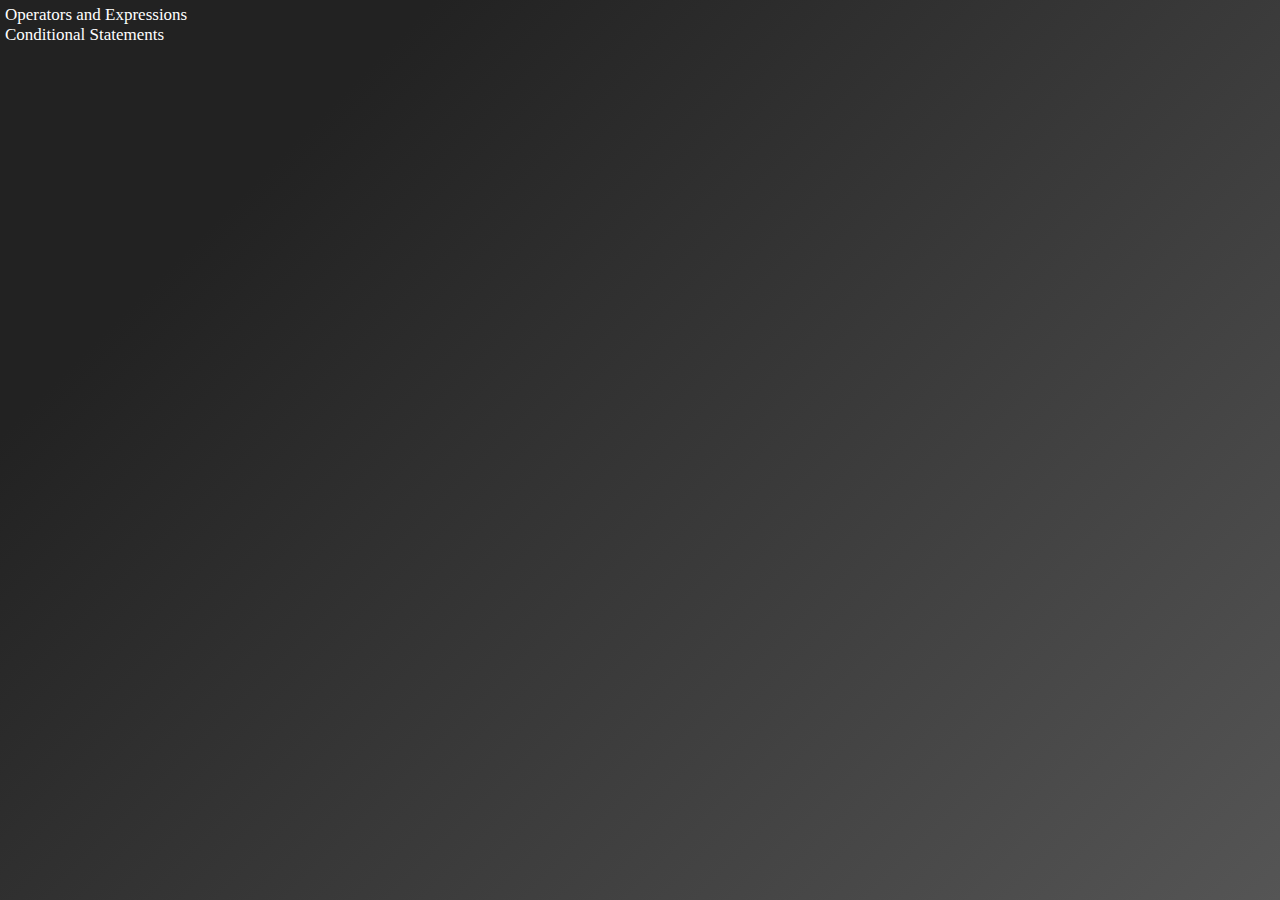
==== index.html @ 72b5100b "update" ====
﻿<!DOCTYPE html>
<html xmlns="http://www.w3.org/1999/xhtml">
<head>
    <title>JavaScript Part 1 Homework</title>
    <link href="style.min.css" rel="stylesheet" />
</head>
<body>
    <div id="wrapper">
        <script src="scripts/main%20script.js"></script>

        <ul id="hw-ul">
            <li id="ops-and-exps">
                <a href="#" class="hw-li" onclick="selectOrDeselect(this)">Operators and Expressions</a>

                <ul class="problems-list">
                    <li>
                        <script src="scripts/Operators%20and%20expressions/problem1.js"></script>
                        <a href="#" class="sel-butt" onclick="selectOrDeselect(this)">Problem 1</a>

                        <div class="sol-body prob1">
                            <h1>Problem 1</h1>
                            <h2>Odd or Even</h2>

                            <label for="prob1-input">Number:</label>
                            <input type="number" id="hw2-prob1-input" />
                            <br />
                            <button onclick="checkOddOrEven()">Check!</button>
                        </div>
                    </li>

                    <li>
                        <script src="scripts/Operators%20and%20expressions/problem2.js"></script>
                        <a href="#" class="sel-butt" onclick="selectOrDeselect(this)">Problem 2</a>

                        <div class="sol-body prob2">
                            <h1>Problem 2</h1>
                            <h2>Divisable by five and seven</h2>

                            <label for="prob2-input">Number:</label>
                            <input id="hw2-prob2-input" type="number" />
                            <br />
                            <button onclick="divisableBy7and5()">Check!</button>
                        </div>
                    </li>

                    <li>
                        <script src="scripts/Operators%20and%20expressions/problem3.js"></script>
                        <a href="#" class="sel-butt" onclick="selectOrDeselect(this)">Problem 3</a>

                        <div class="sol-body">
                            <h1>Problem 3</h1>
                            <h2>Rectangle's area by width and height</h2>

                            <label for="prob3-input-width">Width</label>
                            <input id="hw2-prob3-input-width" type="number" />
                            <br />
                            <label for="prob3-input-height">Height</label>
                            <input id="hw2-prob3-input-height" type="number" />
                            <br />
                            <button onclick="calcRectangleArea()">Calculate!</button>
                        </div>
                    </li>

                    <li>
                        <script src="scripts/Operators%20and%20expressions/problem4.js"></script>
                        <a href="#" class="sel-butt" onclick="selectOrDeselect(this)">Problem 4</a>

                        <div class="sol-body">
                            <h1>Problem 4</h1>
                            <h2>Check if third digit is seven</h2>

                            <label for="prob4-input">Number:</label>
                            <input id="hw2-prob4-input" type="text" />
                            <br />
                            <button onclick="checkIfThirdDigitIsSeven()">Check!</button>
                        </div>
                    </li>

                    <li>
                        <script src="scripts/Operators%20and%20expressions/problem5.js"></script>
                        <a href="#" class="sel-butt" onclick="selectOrDeselect(this)">Problem 5</a>

                        <div class="sol-body">
                            <h1>Problem 5</h1>
                            <h2>Is bit at position 3 one or zero</h2>

                            <label for="prob5-input">Number:</label>
                            <input id="hw2-prob5-input" type="number" />
                            <br />
                            <button onclick="checkFourthBit()">Check bit</button>
                        </div>
                    </li>

                    <li>
                        <script src="scripts/Operators%20and%20expressions/problem6.js"></script>
                        <a href="#" class="sel-butt" onclick="selectOrDeselect(this)">Problem 6</a>

                        <div class="sol-body">
                            <h1>Problem 6</h1>
                            <h2>Is point within a circle (0, 5)</h2>

                            <label for="prob6-input-x">X coord:</label>
                            <input id="hw2-prob6-input-x" type="number" />
                            <br />
                            <label for="prob6-input-y">Y coord:</label>
                            <input id="hw2-prob6-input-y" type="number" />
                            <br />
                            <button onclick="isPointWithinCircle()">Find out</button>
                        </div>
                    </li>

                    <li>
                        <script src="scripts/Operators%20and%20expressions/problem7.js"></script>
                        <a href="#" class="sel-butt" onclick="selectOrDeselect(this)">Problem 7</a>

                        <div class="sol-body">
                            <h1>Problem 7</h1>
                            <h2>Check if a number, smaller than 100, is prime or not</h2>

                            <label for="prob7-input">Number</label>
                            <input id="hw2-prob7-input" type="number" />
                            <br />
                            <button onclick="checkIfPrime()">Check!</button>
                        </div>
                    </li>

                    <li>
                        <script src="scripts/Operators%20and%20expressions/problem8.js"></script>
                        <a href="#" class="sel-butt" onclick="selectOrDeselect(this)">Problem 8</a>

                        <div class="sol-body">
                            <h1>Problem 8</h1>
                            <h2>Calculate trapezoid's area</h2>

                            <label for="prob8-input-a">Side a:</label>
                            <input id="hw2-prob8-input-a" type="number" />
                            <br />
                            <label for="prob8-input-b">Side b:</label>
                            <input id="hw2-prob8-input-b" type="number" />
                            <br />
                            <label for="prob8-input-height">Height:</label>
                            <input id="hw2-prob8-input-height" type="number" />
                            <br />
                            <button onclick="getTrapezoidArea()">Calculate</button>
                        </div>
                    </li>

                    <li>
                        <script src="scripts/Operators%20and%20expressions/problem9.js"></script>
                        <a href="#" class="sel-butt" onclick="selectOrDeselect(this)">Problem 9</a>

                        <div class="sol-body">
                            <h1>Problem 9</h1>
                            <h2>Check if point is inside circle ((1, 1), 3) and outside rectangle</h2>

                            <label for="prob9-input-x">X coord:</label>
                            <input id="hw2-prob9-input-x" type="number" />
                            <br />
                            <label for="prob9-input-y">Y coord:</label>
                            <input id="hw2-prob9-input-y" type="number" />
                            <br />
                            <button onclick="answerTheQuestion()">Check!</button>
                        </div>
                    </li>
                </ul>
            </li>

            <li id="cond-statements">
                <a href="#" class="hw-li" onclick="selectOrDeselect(this)">Conditional Statements</a>

                <ul class="problems-list">
                    <li>
                        <script src="scripts/Conditional%20Statements/problem1.js"></script>
                        <a href="#" class="sel-butt" onclick="selectOrDeselect(this)">Problem 1</a>

                        <div class="sol-body">
                            <h1>Problem 1</h1>
                            <h2>Exchange values if first is bigger</h2>

                            <label for="hw3-prob1-input-v1">Integer one:</label>
                            <input id="hw3-prob1-input-v1" oninput="updateValueDisplay()" type="number" />
                            <label for="disp-v1">Current value:</label>
                            <span id="disp-v1" class="display-for-value"></span>
                            <br />
                            <label for="hw3-prob2-input-v2">Integer two:</label>
                            <input id="hw3-prob1-input-v2" oninput="updateValueDisplay()" type="number" />
                            <label for="disp-v2">Current value:</label>
                            <span id="disp-v2" class="display-for-value"></span>
                            <br />

                            <button onclick="checkAndExchangeValues()">Check values</button>
                        </div>
                    </li>

                    <li>
                        <script src="scripts/Conditional%20Statements/problem2.js"></script>
                        <a href="#" class="sel-butt" onclick="selectOrDeselect(this)">Problem 2</a>

                        <div class="sol-body">
                            <h1>Problem 2</h1>
                            <h2>Determine product sign</h2>

                            <label>Number 1:</label>
                            <input id="hw3-prob2-input-num1" type="number" />
                            <br />
                            <label>Number 2:</label>
                            <input id="hw3-prob2-input-num2" type="number" />
                            <br />
                            <label>Number 3:</label>
                            <input id="hw3-prob2-input-num3" type="number" />

                            <br />
                            <button onclick="determineSign()">Get Result Sign</button>

                            <span id="hw3-prob2-result" class="block-right"></span>
                        </div>
                    </li>

                    <li>
                        <script src="scripts/Conditional%20Statements/problem3.js"></script>
                        <a href="#" class="sel-butt" onclick="selectOrDeselect(this)">Problem 3</a>

                        <div class="sol-body">
                            <h1>Problem 3</h1>
                            <h2>Determine largest number</h2>

                            <label>Number 1:</label>
                            <input id="hw3-prob3-input-num1" type="number" />
                            <br />
                            <label>Number 2:</label>
                            <input id="hw3-prob3-input-num2" type="number" />
                            <br />
                            <label>Number 3:</label>
                            <input id="hw3-prob3-input-num3" type="number" />

                            <br />
                            <button onclick="findBiggest()">Get Biggest</button>

                            <span id="hw3-prob3-result" class="block-right"></span>
                        </div>
                    </li>

                    <li>
                        <script src="scripts/Conditional%20Statements/problem4.js"></script>
                        <a href="#" class="sel-butt" onclick="selectOrDeselect(this)">Problem 4</a>

                        <div class="sol-body">
                            <h1>Problem 4</h1>
                            <h2>Sort in descending order</h2>

                            <label>Number 1:</label>
                            <input id="hw3-prob4-input-num1" type="number" />
                            <br />
                            <label>Number 2:</label>
                            <input id="hw3-prob4-input-num2" type="number" />
                            <br />
                            <label>Number 3:</label>
                            <input id="hw3-prob4-input-num3" type="number" />

                            <br />
                            <button onclick="sortDescending()">Sort descending</button>

                            <span id="hw3-prob4-result" class="block-right"></span>
                        </div>
                    </li>

                    <li>
                        <script src="scripts/Conditional%20Statements/problem5.js"></script>
                        <a href="#" class="sel-butt" onclick="selectOrDeselect(this)">Problem 5</a>

                        <div class="sol-body">
                            <h1>Problem 5</h1>
                            <h2>Name the digit</h2>

                            <label>Digit:</label>
                            <input id="hw3-prob5-input-digit" type="number" />

                            <br />
                            <button onclick="nameDigit()">Name Digit</button>

                            <span id="hw3-prob5-result" class="block-right"></span>
                        </div>
                    </li>

                    <li>
                        <script src="scripts/Conditional%20Statements/problem6.js"></script>
                        <a href="#" class="sel-butt" onclick="selectOrDeselect(this)">Problem 6</a>

                        <div class="sol-body">
                            <h1>Problem 6</h1>
                            <h2>Solve quadratic equation</h2>
                            
                            <label>a:</label>
                            <input id="hw3-prob6-input-a" type="number" />
                            <br />
                            <label>b:</label>
                            <input id="hw3-prob6-input-b" type="number" />
                            <br />
                            <label>c:</label>
                            <input id="hw3-prob6-input-c" type="number" />
                            <br />

                            <br />
                            <button onclick="solveQuadraticEq()">Solve!</button>

                            <span id="hw3-prob6-result" class="block-right"></span>
                        </div>
                    </li>

                    <li>
                        <script src="scripts/Conditional%20Statements/problem7.js"></script>
                        <a href="#" class="sel-butt" onclick="selectOrDeselect(this)">Problem 7</a>

                        <div class="sol-body">
                            <h1>Problem 7</h1>
                            <h2>Find the maximum value</h2>
                            
                            <label>Number one:</label>
                            <input id="hw3-prob7-input-n1" type="number" />
                            <br />
                            <label>Number two:</label>
                            <input id="hw3-prob7-input-n2" type="number" />
                            <br />
                            <label>Number three:</label>
                            <input id="hw3-prob7-input-n3" type="number" />
                            <br />
                            <label>Number four:</label>
                            <input id="hw3-prob7-input-n4" type="number" />
                            <br />
                            <label>Number five:</label>
                            <input id="hw3-prob7-input-n5" type="number" />

                            <br />
                            <button onclick="findMaxOfFive()">Solve!</button>

                            <span id="hw3-prob7-result" class="block-right"></span>
                        </div>
                    </li>

                    <li>
                        <script src="scripts/Conditional%20Statements/problem8.js"></script>
                        <a href="#" class="sel-butt" onclick="selectOrDeselect(this)">Problem 8</a>

                        <div class="sol-body">
                            <h1>Problem 8</h1>
                            <h2>Translate number, in range [-999, 999], into text</h2>
                            
                            <label>Number:</label>
                            <input id="hw3-prob8-input" type="number" />

                            <br />
                            <button onclick="translateNumberIntoText()">Translate</button>

                            <span id="hw3-prob8-result" class="block-right"></span>
                        </div>
                    </li>
                </ul>
            </li>
        </ul>
    </div>
</body>
</html>
---- style.min.css ----
*{margin:0;padding:0}body{font-family:'Times New Roman',serif;background:#222;background:-moz-linear-gradient(-45deg,#222 20%,#555 100%);background:-webkit-gradient(linear,left top,right bottom,color-stop(20%,#222),color-stop(100%,#555));background:-webkit-linear-gradient(-45deg,#222 20%,#555 100%);background:-o-linear-gradient(-45deg,#222 20%,#555 100%);background:-ms-linear-gradient(-45deg,#222 20%,#555 100%);background:linear-gradient(135deg,#222 20%,#555 100%);filter:progid:DXImageTransform.Microsoft.gradient(startColorstr='@col1',endColorstr='@col2',GradientType=1);background-attachment:fixed;font-size:17px;color:#fff}body ul{list-style-type:none}body a{text-decoration:none;color:#fff;display:block}body #wrapper{float:left;padding:5px}body #wrapper h1{color:#d91a1a}body #wrapper h2{color:#11ba14;margin-bottom:10px}body #wrapper #hw-ul{position:relative}body #wrapper #hw-ul>li{width:190px;display:block}body #wrapper #hw-ul>li>a.current+ul.problems-list{display:block}body #wrapper #hw-ul>li>ul.problems-list{display:none}body #wrapper #hw-ul>li>ul.problems-list>li{margin-left:15px}body #wrapper #hw-ul>li>ul.problems-list>li div{min-width:100px;min-height:25px}body #wrapper #hw-ul>li>ul.problems-list>li div.table{display:table}body #wrapper #hw-ul>li>ul.problems-list>li div.table-row{display:table-row}body #wrapper #hw-ul>li>ul.problems-list>li div.table-col{display:table-column}body #wrapper #hw-ul>li>ul.problems-list>li div.sol-body{display:none;position:absolute;left:210px;top:0;min-width:750px}body #wrapper #hw-ul>li>ul.problems-list>li a.current+div.sol-body{display:block}body #wrapper #hw-ul>li>ul.problems-list span.display-for-value{display:inline-block}body #wrapper #hw-ul>li>ul.problems-list input{margin-top:5px}body #wrapper #hw-ul>li>ul.problems-list button{margin-top:10px;margin-left:-3px;padding:2px 5px}#ops-and-exps #hw2-prob3-input-width{margin-left:4px}#ops-and-exps #hw2-prob6-input-y{margin-left:1px}#ops-and-exps #hw2-prob8-input-a{margin-left:5px}#ops-and-exps #hw2-prob8-input-b{margin-left:4px}#ops-and-exps #hw2-prob9-input-y{margin-left:1px}#cond-statements label[for=value-display]{margin-left:5px}#cond-statements .block-right{position:absolute;display:block;height:150px;width:100%;top:50px;left:275px;text-align:left;font-size:120px;line-height:150px}#cond-statements .block-right#hw3-prob4-result{font-size:60px}#cond-statements .block-right#hw3-prob5-result{font-size:60px;top:25px}#cond-statements .block-right#hw3-prob6-result{font-size:30px;top:80px;line-height:normal}#cond-statements .block-right#hw3-prob7-result{font-size:90px;top:75px;left:300px}#cond-statements #hw3-prob7-input-n1,#cond-statements #hw3-prob7-input-n2{margin-left:10px}#cond-statements #hw3-prob7-input-n4{margin-left:6px}#cond-statements #hw3-prob7-input-n5{margin-left:9px}#cond-statements #hw3-prob8-result{margin-top:30px;line-height:30px;font-size:30px}
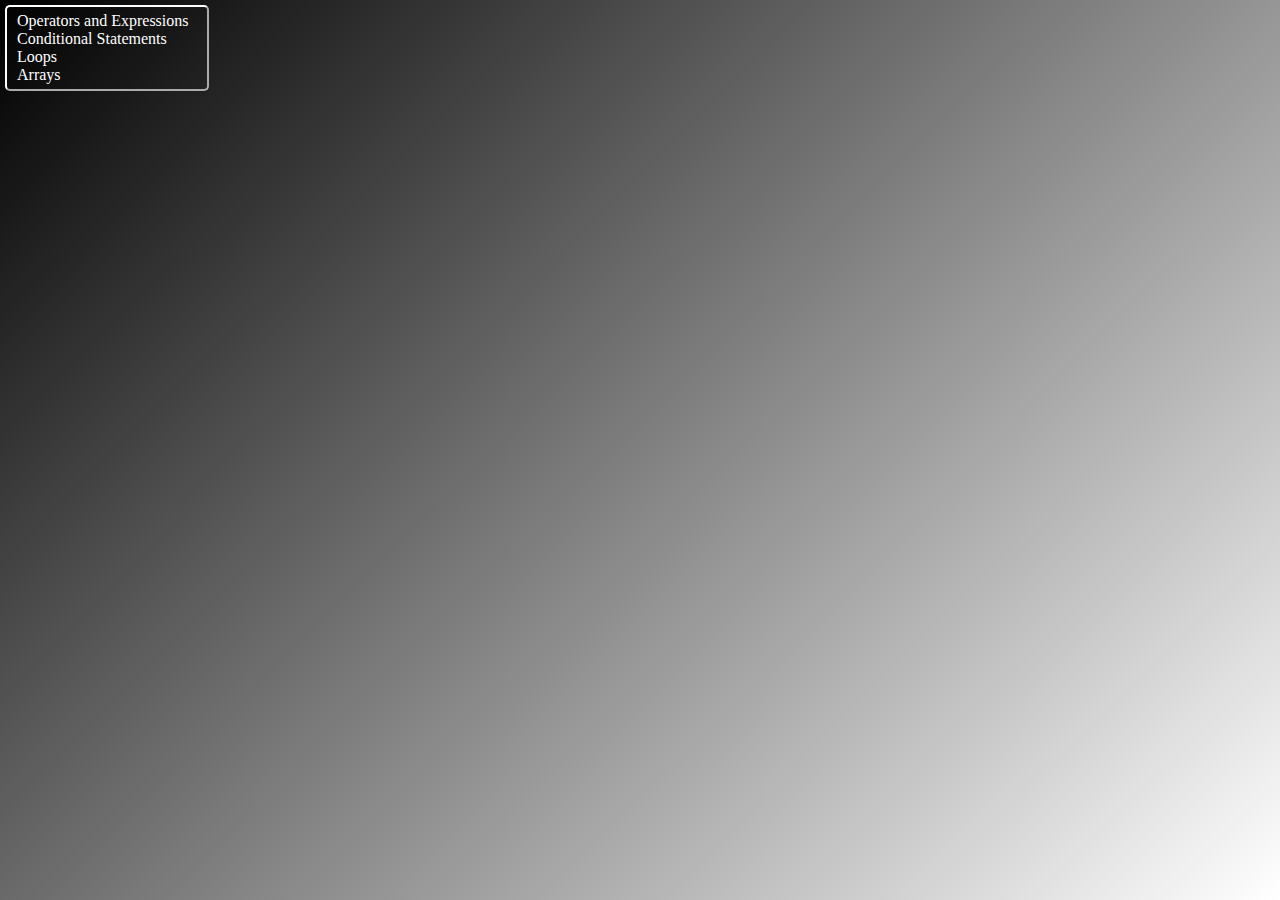
==== commit 90b3eff4: "Add two homeworks" ====
--- a/index.html
+++ b/index.html
@@ -1,362 +1,547 @@
-﻿<!DOCTYPE html>
-<html xmlns="http://www.w3.org/1999/xhtml">
-<head>
-    <title>JavaScript Part 1 Homework</title>
-    <link href="style.min.css" rel="stylesheet" />
-</head>
-<body>
-    <div id="wrapper">
-        <script src="scripts/main%20script.js"></script>
-
-        <ul id="hw-ul">
-            <li id="ops-and-exps">
-                <a href="#" class="hw-li" onclick="selectOrDeselect(this)">Operators and Expressions</a>
-
-                <ul class="problems-list">
-                    <li>
-                        <script src="scripts/Operators%20and%20expressions/problem1.js"></script>
-                        <a href="#" class="sel-butt" onclick="selectOrDeselect(this)">Problem 1</a>
-
-                        <div class="sol-body prob1">
-                            <h1>Problem 1</h1>
-                            <h2>Odd or Even</h2>
-
-                            <label for="prob1-input">Number:</label>
-                            <input type="number" id="hw2-prob1-input" />
-                            <br />
-                            <button onclick="checkOddOrEven()">Check!</button>
-                        </div>
-                    </li>
-
-                    <li>
-                        <script src="scripts/Operators%20and%20expressions/problem2.js"></script>
-                        <a href="#" class="sel-butt" onclick="selectOrDeselect(this)">Problem 2</a>
-
-                        <div class="sol-body prob2">
-                            <h1>Problem 2</h1>
-                            <h2>Divisable by five and seven</h2>
-
-                            <label for="prob2-input">Number:</label>
-                            <input id="hw2-prob2-input" type="number" />
-                            <br />
-                            <button onclick="divisableBy7and5()">Check!</button>
-                        </div>
-                    </li>
-
-                    <li>
-                        <script src="scripts/Operators%20and%20expressions/problem3.js"></script>
-                        <a href="#" class="sel-butt" onclick="selectOrDeselect(this)">Problem 3</a>
-
-                        <div class="sol-body">
-                            <h1>Problem 3</h1>
-                            <h2>Rectangle's area by width and height</h2>
-
-                            <label for="prob3-input-width">Width</label>
-                            <input id="hw2-prob3-input-width" type="number" />
-                            <br />
-                            <label for="prob3-input-height">Height</label>
-                            <input id="hw2-prob3-input-height" type="number" />
-                            <br />
-                            <button onclick="calcRectangleArea()">Calculate!</button>
-                        </div>
-                    </li>
-
-                    <li>
-                        <script src="scripts/Operators%20and%20expressions/problem4.js"></script>
-                        <a href="#" class="sel-butt" onclick="selectOrDeselect(this)">Problem 4</a>
-
-                        <div class="sol-body">
-                            <h1>Problem 4</h1>
-                            <h2>Check if third digit is seven</h2>
-
-                            <label for="prob4-input">Number:</label>
-                            <input id="hw2-prob4-input" type="text" />
-                            <br />
-                            <button onclick="checkIfThirdDigitIsSeven()">Check!</button>
-                        </div>
-                    </li>
-
-                    <li>
-                        <script src="scripts/Operators%20and%20expressions/problem5.js"></script>
-                        <a href="#" class="sel-butt" onclick="selectOrDeselect(this)">Problem 5</a>
-
-                        <div class="sol-body">
-                            <h1>Problem 5</h1>
-                            <h2>Is bit at position 3 one or zero</h2>
-
-                            <label for="prob5-input">Number:</label>
-                            <input id="hw2-prob5-input" type="number" />
-                            <br />
-                            <button onclick="checkFourthBit()">Check bit</button>
-                        </div>
-                    </li>
-
-                    <li>
-                        <script src="scripts/Operators%20and%20expressions/problem6.js"></script>
-                        <a href="#" class="sel-butt" onclick="selectOrDeselect(this)">Problem 6</a>
-
-                        <div class="sol-body">
-                            <h1>Problem 6</h1>
-                            <h2>Is point within a circle (0, 5)</h2>
-
-                            <label for="prob6-input-x">X coord:</label>
-                            <input id="hw2-prob6-input-x" type="number" />
-                            <br />
-                            <label for="prob6-input-y">Y coord:</label>
-                            <input id="hw2-prob6-input-y" type="number" />
-                            <br />
-                            <button onclick="isPointWithinCircle()">Find out</button>
-                        </div>
-                    </li>
-
-                    <li>
-                        <script src="scripts/Operators%20and%20expressions/problem7.js"></script>
-                        <a href="#" class="sel-butt" onclick="selectOrDeselect(this)">Problem 7</a>
-
-                        <div class="sol-body">
-                            <h1>Problem 7</h1>
-                            <h2>Check if a number, smaller than 100, is prime or not</h2>
-
-                            <label for="prob7-input">Number</label>
-                            <input id="hw2-prob7-input" type="number" />
-                            <br />
-                            <button onclick="checkIfPrime()">Check!</button>
-                        </div>
-                    </li>
-
-                    <li>
-                        <script src="scripts/Operators%20and%20expressions/problem8.js"></script>
-                        <a href="#" class="sel-butt" onclick="selectOrDeselect(this)">Problem 8</a>
-
-                        <div class="sol-body">
-                            <h1>Problem 8</h1>
-                            <h2>Calculate trapezoid's area</h2>
-
-                            <label for="prob8-input-a">Side a:</label>
-                            <input id="hw2-prob8-input-a" type="number" />
-                            <br />
-                            <label for="prob8-input-b">Side b:</label>
-                            <input id="hw2-prob8-input-b" type="number" />
-                            <br />
-                            <label for="prob8-input-height">Height:</label>
-                            <input id="hw2-prob8-input-height" type="number" />
-                            <br />
-                            <button onclick="getTrapezoidArea()">Calculate</button>
-                        </div>
-                    </li>
-
-                    <li>
-                        <script src="scripts/Operators%20and%20expressions/problem9.js"></script>
-                        <a href="#" class="sel-butt" onclick="selectOrDeselect(this)">Problem 9</a>
-
-                        <div class="sol-body">
-                            <h1>Problem 9</h1>
-                            <h2>Check if point is inside circle ((1, 1), 3) and outside rectangle</h2>
-
-                            <label for="prob9-input-x">X coord:</label>
-                            <input id="hw2-prob9-input-x" type="number" />
-                            <br />
-                            <label for="prob9-input-y">Y coord:</label>
-                            <input id="hw2-prob9-input-y" type="number" />
-                            <br />
-                            <button onclick="answerTheQuestion()">Check!</button>
-                        </div>
-                    </li>
-                </ul>
-            </li>
-
-            <li id="cond-statements">
-                <a href="#" class="hw-li" onclick="selectOrDeselect(this)">Conditional Statements</a>
-
-                <ul class="problems-list">
-                    <li>
-                        <script src="scripts/Conditional%20Statements/problem1.js"></script>
-                        <a href="#" class="sel-butt" onclick="selectOrDeselect(this)">Problem 1</a>
-
-                        <div class="sol-body">
-                            <h1>Problem 1</h1>
-                            <h2>Exchange values if first is bigger</h2>
-
-                            <label for="hw3-prob1-input-v1">Integer one:</label>
-                            <input id="hw3-prob1-input-v1" oninput="updateValueDisplay()" type="number" />
-                            <label for="disp-v1">Current value:</label>
-                            <span id="disp-v1" class="display-for-value"></span>
-                            <br />
-                            <label for="hw3-prob2-input-v2">Integer two:</label>
-                            <input id="hw3-prob1-input-v2" oninput="updateValueDisplay()" type="number" />
-                            <label for="disp-v2">Current value:</label>
-                            <span id="disp-v2" class="display-for-value"></span>
-                            <br />
-
-                            <button onclick="checkAndExchangeValues()">Check values</button>
-                        </div>
-                    </li>
-
-                    <li>
-                        <script src="scripts/Conditional%20Statements/problem2.js"></script>
-                        <a href="#" class="sel-butt" onclick="selectOrDeselect(this)">Problem 2</a>
-
-                        <div class="sol-body">
-                            <h1>Problem 2</h1>
-                            <h2>Determine product sign</h2>
-
-                            <label>Number 1:</label>
-                            <input id="hw3-prob2-input-num1" type="number" />
-                            <br />
-                            <label>Number 2:</label>
-                            <input id="hw3-prob2-input-num2" type="number" />
-                            <br />
-                            <label>Number 3:</label>
-                            <input id="hw3-prob2-input-num3" type="number" />
-
-                            <br />
-                            <button onclick="determineSign()">Get Result Sign</button>
-
-                            <span id="hw3-prob2-result" class="block-right"></span>
-                        </div>
-                    </li>
-
-                    <li>
-                        <script src="scripts/Conditional%20Statements/problem3.js"></script>
-                        <a href="#" class="sel-butt" onclick="selectOrDeselect(this)">Problem 3</a>
-
-                        <div class="sol-body">
-                            <h1>Problem 3</h1>
-                            <h2>Determine largest number</h2>
-
-                            <label>Number 1:</label>
-                            <input id="hw3-prob3-input-num1" type="number" />
-                            <br />
-                            <label>Number 2:</label>
-                            <input id="hw3-prob3-input-num2" type="number" />
-                            <br />
-                            <label>Number 3:</label>
-                            <input id="hw3-prob3-input-num3" type="number" />
-
-                            <br />
-                            <button onclick="findBiggest()">Get Biggest</button>
-
-                            <span id="hw3-prob3-result" class="block-right"></span>
-                        </div>
-                    </li>
-
-                    <li>
-                        <script src="scripts/Conditional%20Statements/problem4.js"></script>
-                        <a href="#" class="sel-butt" onclick="selectOrDeselect(this)">Problem 4</a>
-
-                        <div class="sol-body">
-                            <h1>Problem 4</h1>
-                            <h2>Sort in descending order</h2>
-
-                            <label>Number 1:</label>
-                            <input id="hw3-prob4-input-num1" type="number" />
-                            <br />
-                            <label>Number 2:</label>
-                            <input id="hw3-prob4-input-num2" type="number" />
-                            <br />
-                            <label>Number 3:</label>
-                            <input id="hw3-prob4-input-num3" type="number" />
-
-                            <br />
-                            <button onclick="sortDescending()">Sort descending</button>
-
-                            <span id="hw3-prob4-result" class="block-right"></span>
-                        </div>
-                    </li>
-
-                    <li>
-                        <script src="scripts/Conditional%20Statements/problem5.js"></script>
-                        <a href="#" class="sel-butt" onclick="selectOrDeselect(this)">Problem 5</a>
-
-                        <div class="sol-body">
-                            <h1>Problem 5</h1>
-                            <h2>Name the digit</h2>
-
-                            <label>Digit:</label>
-                            <input id="hw3-prob5-input-digit" type="number" />
-
-                            <br />
-                            <button onclick="nameDigit()">Name Digit</button>
-
-                            <span id="hw3-prob5-result" class="block-right"></span>
-                        </div>
-                    </li>
-
-                    <li>
-                        <script src="scripts/Conditional%20Statements/problem6.js"></script>
-                        <a href="#" class="sel-butt" onclick="selectOrDeselect(this)">Problem 6</a>
-
-                        <div class="sol-body">
-                            <h1>Problem 6</h1>
-                            <h2>Solve quadratic equation</h2>
-                            
-                            <label>a:</label>
-                            <input id="hw3-prob6-input-a" type="number" />
-                            <br />
-                            <label>b:</label>
-                            <input id="hw3-prob6-input-b" type="number" />
-                            <br />
-                            <label>c:</label>
-                            <input id="hw3-prob6-input-c" type="number" />
-                            <br />
-
-                            <br />
-                            <button onclick="solveQuadraticEq()">Solve!</button>
-
-                            <span id="hw3-prob6-result" class="block-right"></span>
-                        </div>
-                    </li>
-
-                    <li>
-                        <script src="scripts/Conditional%20Statements/problem7.js"></script>
-                        <a href="#" class="sel-butt" onclick="selectOrDeselect(this)">Problem 7</a>
-
-                        <div class="sol-body">
-                            <h1>Problem 7</h1>
-                            <h2>Find the maximum value</h2>
-                            
-                            <label>Number one:</label>
-                            <input id="hw3-prob7-input-n1" type="number" />
-                            <br />
-                            <label>Number two:</label>
-                            <input id="hw3-prob7-input-n2" type="number" />
-                            <br />
-                            <label>Number three:</label>
-                            <input id="hw3-prob7-input-n3" type="number" />
-                            <br />
-                            <label>Number four:</label>
-                            <input id="hw3-prob7-input-n4" type="number" />
-                            <br />
-                            <label>Number five:</label>
-                            <input id="hw3-prob7-input-n5" type="number" />
-
-                            <br />
-                            <button onclick="findMaxOfFive()">Solve!</button>
-
-                            <span id="hw3-prob7-result" class="block-right"></span>
-                        </div>
-                    </li>
-
-                    <li>
-                        <script src="scripts/Conditional%20Statements/problem8.js"></script>
-                        <a href="#" class="sel-butt" onclick="selectOrDeselect(this)">Problem 8</a>
-
-                        <div class="sol-body">
-                            <h1>Problem 8</h1>
-                            <h2>Translate number, in range [-999, 999], into text</h2>
-                            
-                            <label>Number:</label>
-                            <input id="hw3-prob8-input" type="number" />
-
-                            <br />
-                            <button onclick="translateNumberIntoText()">Translate</button>
-
-                            <span id="hw3-prob8-result" class="block-right"></span>
-                        </div>
-                    </li>
-                </ul>
-            </li>
-        </ul>
-    </div>
-</body>
-</html>
+﻿<!DOCTYPE html>
+<html xmlns="http://www.w3.org/1999/xhtml">
+<head>
+    <title>JavaScript Part 1 Homework</title>
+    <link href="new-style.css" rel="stylesheet" />
+</head>
+<body>
+    <div id="wrapper">
+
+        <ul id="hw-ul">
+            <li id="ops-and-exps">
+                <a href="#" class="hw-li">Operators and Expressions</a>
+
+                <ul class="problems-list">
+                    <li>
+                        <a href="#" class="sel-butt">Problem 1</a>
+
+                        <div class="sol-body prob1">
+                            <h1>Problem 1</h1>
+                            <h2>Odd or Even</h2>
+
+                            <label for="prob1-input">Number:</label>
+                            <input type="number" id="hw2-prob1-input" />
+                            <br />
+                            <button onclick="checkOddOrEven()">Check!</button>
+                        </div>
+                    </li>
+
+                    <li>
+                        <a href="#" class="sel-butt">Problem 2</a>
+
+                        <div class="sol-body prob2">
+                            <h1>Problem 2</h1>
+                            <h2>Divisable by five and seven</h2>
+
+                            <label for="prob2-input">Number:</label>
+                            <input id="hw2-prob2-input" type="number" />
+                            <br />
+                            <button onclick="divisableBy7and5()">Check!</button>
+                        </div>
+                    </li>
+
+                    <li>
+                        <a href="#" class="sel-butt">Problem 3</a>
+
+                        <div class="sol-body hw2-prob3">
+                            <h1>Problem 3</h1>
+                            <h2>Rectangle's area by width and height</h2>
+
+                            <label for="prob3-input-width">Width</label>
+                            <input id="hw2-prob3-input-width" type="number" />
+                            <br />
+                            <label for="prob3-input-height">Height</label>
+                            <input id="hw2-prob3-input-height" type="number" />
+                            <br />
+                            <button onclick="calcRectangleArea()">Calculate!</button>
+                        </div>
+                    </li>
+
+                    <li>
+                        <a href="#" class="sel-butt">Problem 4</a>
+
+                        <div class="sol-body">
+                            <h1>Problem 4</h1>
+                            <h2>Check if third digit is seven</h2>
+
+                            <label for="prob4-input">Number:</label>
+                            <input id="hw2-prob4-input" type="text" />
+                            <br />
+                            <button onclick="checkIfThirdDigitIsSeven()">Check!</button>
+                        </div>
+                    </li>
+
+                    <li>
+                        <a href="#" class="sel-butt">Problem 5</a>
+
+                        <div class="sol-body">
+                            <h1>Problem 5</h1>
+                            <h2>Is bit at position 3 one or zero</h2>
+
+                            <label for="prob5-input">Number:</label>
+                            <input id="hw2-prob5-input" type="number" />
+                            <br />
+                            <button onclick="checkFourthBit()">Check bit</button>
+                        </div>
+                    </li>
+
+                    <li>
+                        <a href="#" class="sel-butt">Problem 6</a>
+
+                        <div class="sol-body">
+                            <h1>Problem 6</h1>
+                            <h2>Is point within a circle (0, 5)</h2>
+
+                            <label for="prob6-input-x">X coord:</label>
+                            <input id="hw2-prob6-input-x" type="number" />
+                            <br />
+                            <label for="prob6-input-y">Y coord:</label>
+                            <input id="hw2-prob6-input-y" type="number" />
+                            <br />
+                            <button onclick="isPointWithinCircle()">Find out</button>
+                        </div>
+                    </li>
+
+                    <li>
+                        <a href="#" class="sel-butt">Problem 7</a>
+
+                        <div class="sol-body">
+                            <h1>Problem 7</h1>
+                            <h2>Check if a number, smaller than 100, is prime or not</h2>
+
+                            <label for="prob7-input">Number</label>
+                            <input id="hw2-prob7-input" type="number" />
+                            <br />
+                            <button onclick="checkIfPrime()">Check!</button>
+                        </div>
+                    </li>
+
+                    <li>
+                        <a href="#" class="sel-butt">Problem 8</a>
+
+                        <div class="sol-body">
+                            <h1>Problem 8</h1>
+                            <h2>Calculate trapezoid's area</h2>
+
+                            <label for="prob8-input-a">Side a:</label>
+                            <input id="hw2-prob8-input-a" type="number" />
+                            <br />
+                            <label for="prob8-input-b">Side b:</label>
+                            <input id="hw2-prob8-input-b" type="number" />
+                            <br />
+                            <label for="prob8-input-height">Height:</label>
+                            <input id="hw2-prob8-input-height" type="number" />
+                            <br />
+                            <button onclick="getTrapezoidArea()">Calculate</button>
+                        </div>
+                    </li>
+
+                    <li>
+                        <a href="#" class="sel-butt">Problem 9</a>
+
+                        <div class="sol-body">
+                            <h1>Problem 9</h1>
+                            <h2>Check if point is inside circle ((1, 1), 3) and outside rectangle</h2>
+
+                            <label for="prob9-input-x">X coord:</label>
+                            <input id="hw2-prob9-input-x" type="number" />
+                            <br />
+                            <label for="prob9-input-y">Y coord:</label>
+                            <input id="hw2-prob9-input-y" type="number" />
+                            <br />
+                            <button onclick="answerTheQuestion()">Check!</button>
+                        </div>
+                    </li>
+                </ul>
+            </li>
+
+            <li id="cond-statements">
+                <a href="#" class="hw-li">Conditional Statements</a>
+
+                <ul class="problems-list">
+                    <li>
+                        <a href="#" class="sel-butt">Problem 1</a>
+
+                        <div class="sol-body">
+                            <h1>Problem 1</h1>
+                            <h2>Exchange values if first is bigger</h2>
+
+                            <label for="hw3-prob1-input-v1">Integer one:</label>
+                            <input id="hw3-prob1-input-v1" oninput="updateValueDisplay()" type="number" />
+                            <label for="disp-v1">Current value:</label>
+                            <span id="disp-v1" class="display-for-value"></span>
+                            <br />
+                            <label for="hw3-prob2-input-v2">Integer two:</label>
+                            <input id="hw3-prob1-input-v2" oninput="updateValueDisplay()" type="number" />
+                            <label for="disp-v2">Current value:</label>
+                            <span id="disp-v2" class="display-for-value"></span>
+                            <br />
+
+                            <button onclick="checkAndExchangeValues()">Check values</button>
+                        </div>
+                    </li>
+
+                    <li>
+                        <a href="#" class="sel-butt">Problem 2</a>
+
+                        <div class="sol-body">
+                            <h1>Problem 2</h1>
+                            <h2>Determine product sign</h2>
+
+                            <label>Number 1:</label>
+                            <input id="hw3-prob2-input-num1" type="number" />
+                            <br />
+                            <label>Number 2:</label>
+                            <input id="hw3-prob2-input-num2" type="number" />
+                            <br />
+                            <label>Number 3:</label>
+                            <input id="hw3-prob2-input-num3" type="number" />
+
+                            <br />
+                            <button onclick="determineSign()">Get Result Sign</button>
+
+                            <span id="hw3-prob2-result" class="block-right"></span>
+                        </div>
+                    </li>
+
+                    <li>
+                        <a href="#" class="sel-butt">Problem 3</a>
+
+                        <div class="sol-body">
+                            <h1>Problem 3</h1>
+                            <h2>Determine largest number</h2>
+
+                            <label>Number 1:</label>
+                            <input id="hw3-prob3-input-num1" type="number" />
+                            <br />
+                            <label>Number 2:</label>
+                            <input id="hw3-prob3-input-num2" type="number" />
+                            <br />
+                            <label>Number 3:</label>
+                            <input id="hw3-prob3-input-num3" type="number" />
+
+                            <br />
+                            <button onclick="findBiggest()">Get Biggest</button>
+
+                            <span id="hw3-prob3-result" class="block-right"></span>
+                        </div>
+                    </li>
+
+                    <li>
+                        <a href="#" class="sel-butt">Problem 4</a>
+
+                        <div class="sol-body">
+                            <h1>Problem 4</h1>
+                            <h2>Sort in descending order</h2>
+
+                            <label>Number 1:</label>
+                            <input id="hw3-prob4-input-num1" type="number" />
+                            <br />
+                            <label>Number 2:</label>
+                            <input id="hw3-prob4-input-num2" type="number" />
+                            <br />
+                            <label>Number 3:</label>
+                            <input id="hw3-prob4-input-num3" type="number" />
+
+                            <br />
+                            <button onclick="sortDescending()">Sort descending</button>
+
+                            <span id="hw3-prob4-result" class="block-right"></span>
+                        </div>
+                    </li>
+
+                    <li>
+                        <a href="#" class="sel-butt">Problem 5</a>
+
+                        <div class="sol-body">
+                            <h1>Problem 5</h1>
+                            <h2>Name the digit</h2>
+
+                            <label>Digit:</label>
+                            <input id="hw3-prob5-input-digit" type="number" />
+
+                            <br />
+                            <button onclick="nameDigit()">Name Digit</button>
+
+                            <span id="hw3-prob5-result" class="block-right"></span>
+                        </div>
+                    </li>
+
+                    <li>
+                        <a href="#" class="sel-butt">Problem 6</a>
+
+                        <div class="sol-body">
+                            <h1>Problem 6</h1>
+                            <h2>Solve quadratic equation</h2>
+
+                            <label>a:</label>
+                            <input id="hw3-prob6-input-a" type="number" />
+                            <br />
+                            <label>b:</label>
+                            <input id="hw3-prob6-input-b" type="number" />
+                            <br />
+                            <label>c:</label>
+                            <input id="hw3-prob6-input-c" type="number" />
+                            <br />
+
+                            <br />
+                            <button onclick="solveQuadraticEq()">Solve!</button>
+
+                            <span id="hw3-prob6-result" class="block-right"></span>
+                        </div>
+                    </li>
+
+                    <li>
+                        <a href="#" class="sel-butt">Problem 7</a>
+
+                        <div class="sol-body hw3-prob7">
+                            <h1>Problem 7</h1>
+                            <h2>Find the maximum value</h2>
+
+                            <label>Number one:</label>
+                            <input id="hw3-prob7-input-n1" type="number" />
+                            <br />
+                            <label>Number two:</label>
+                            <input id="hw3-prob7-input-n2" type="number" />
+                            <br />
+                            <label>Number three:</label>
+                            <input id="hw3-prob7-input-n3" type="number" />
+                            <br />
+                            <label>Number four:</label>
+                            <input id="hw3-prob7-input-n4" type="number" />
+                            <br />
+                            <label>Number five:</label>
+                            <input id="hw3-prob7-input-n5" type="number" />
+
+                            <br />
+                            <button onclick="findMaxOfFive()">Solve!</button>
+
+                            <span id="hw3-prob7-result" class="block-right"></span>
+                        </div>
+                    </li>
+
+                    <li>
+                        <a href="#" class="sel-butt">Problem 8</a>
+
+                        <div class="sol-body">
+                            <h1>Problem 8</h1>
+                            <h2>Translate number, in range [-999, 999], into text</h2>
+
+                            <label>Number:</label>
+                            <input id="hw3-prob8-input" type="number" />
+
+                            <br />
+                            <button onclick="translateNumberIntoText()">Translate</button>
+
+                            <span id="hw3-prob8-result" class="block-right"></span>
+                        </div>
+                    </li>
+                </ul>
+            </li>
+
+            <li id="loops">
+                <a href="#" class="hw-li">Loops</a>
+
+                <ul class="problems-list">
+                    <li>
+                        <a href="#" class="sel-butt">Problem 1</a>
+
+                        <div class="sol-body">
+                            <h1>Problem 1</h1>
+                            <h2>Print numbers from 1 to N</h2>
+
+                            <label>N:</label>
+                            <input id="hw4-prob1-input" type="number" />
+
+                            <br />
+                            <button onclick="printNumbers1toN()">Print</button>
+
+                            <span id="hw4-prob1-result" class="block-right"></span>
+                        </div>
+                    </li>
+
+                    <li>
+                        <a href="#" class="sel-butt">Problem 2</a>
+
+                        <div class="sol-body">
+                            <h1>Problem 2</h1>
+                            <h2>Print numbers from 1 to N, NOT divisable by 7 and 3 at the same time</h2>
+
+                            <label>N:</label>
+                            <input id="hw4-prob2-input" type="number" />
+
+                            <br />
+                            <button onclick="printNumbers1toNNotDivisableBy7and3()">Print</button>
+
+                            <span id="hw4-prob2-result" class="block-right"></span>
+                        </div>
+                    </li>
+
+                    <li>
+                        <a href="#" class="sel-butt">Problem 3</a>
+
+                        <div class="sol-body hw4-prob3">
+                            <h1>Problem 3</h1>
+                            <h2>Find min and max from a sequence</h2>
+
+                            <label>Input sequence (numbers, separated by a space):</label>
+                            <input id="hw4-prob3-input" type="text" />
+
+                            <br />
+                            <button onclick="findMaxAndMin()">Find!</button>
+
+                            <span id="hw4-prob3-result" class="block-right"></span>
+                        </div>
+                    </li>
+
+                    <li>
+                        <a href="#" class="sel-butt">Problem 4</a>
+
+                        <div class="sol-body">
+                            <h1>Problem 4</h1>
+                            <h2>Lexicographically smalles property</h2>
+
+                            <button onclick="findLexicographicallySmallestProperty()">Find!</button>
+
+                            <span id="hw4-prob4-result" class="block-right"></span>
+                        </div>
+                    </li>
+                </ul>
+            </li>
+
+            <li id="arrays">
+                <a href="#" class="hw-li">Arrays</a>
+
+                <ul class="problems-list">
+                    <li>
+                        <a href="#" class="sel-butt">Problem 1</a>
+
+                        <div class="sol-body">
+                            <h1>Problem 1</h1>
+                            <h2>Initialize an array</h2>
+
+                            <br />
+                            <button onclick="initializeArrayMembers5timesTheirIndexLol()">Print</button>
+
+                            <span id="hw5-prob1-result" class="block-right"></span>
+                        </div>
+                    </li>
+
+                    <li>
+                        <a href="#" class="sel-butt">Problem 2</a>
+
+                        <div class="sol-body hw5-prob2">
+                            <h1>Problem 2</h1>
+                            <h2>Compare char arrays</h2>
+
+                            <label>First array, as a string:</label>
+                            <input id="hw5-prob2-input-firstArr" type="text" />
+                            <br />
+                            <label>Second array, as a string:</label>
+                            <input id="hw5-prob2-input-secondArr" type="text" />
+
+                            <br />
+                            <button onclick="compareCharArrays()">Compare</button>
+
+                            <span id="hw5-prob2-result" class="block-right"></span>
+                        </div>
+                    </li>
+
+                    <li>
+                        <a href="#" class="sel-butt">Problem 3</a>
+
+                        <div class="sol-body hw5-prob3">
+                            <h1>Problem 3</h1>
+                            <h2>Find longest sequence of equal elements in array</h2>
+
+                            <label>Elements, separated by single a space:</label>
+                            <input id="hw5-prob3-input" type="text" />
+                            <br />
+                            <small>(except spaces)</small>
+
+                            <br />
+                            <button onclick="findLongestSequenceOfEqualelements()">Find!</button>
+
+                            <span id="hw5-prob3-result" class="block-right"></span>
+                        </div>
+                    </li>
+
+                    <li>
+                        <a href="#" class="sel-butt">Problem 4</a>
+
+                        <div class="sol-body hw5-prob4">
+                            <h1>Problem 4</h1>
+                            <h2>Find maximal increasing sequence</h2>
+
+                            <label>Elements, separated by a single space:</label>
+                            <input id="hw5-prob4-input" type="text" />
+
+                            <br />
+                            <button onclick="findLongestIncreasingSequence()">Find!</button>
+
+                            <span id="hw5-prob4-result" class="block-right"></span>
+                        </div>
+                    </li>
+                </ul>
+            </li>
+        </ul>
+    </div>
+
+    <script src="scripts/main%20script.js"></script>
+    <script src="scripts/jquery-1.11.1.js"></script>
+
+    <script src="scripts/Operators%20and%20Expressions/problem1.js"></script>
+    <script src="scripts/Operators%20and%20Expressions/problem2.js"></script>
+    <script src="scripts/Operators%20and%20Expressions/problem3.js"></script>
+    <script src="scripts/Operators%20and%20Expressions/problem4.js"></script>
+    <script src="scripts/Operators%20and%20Expressions/problem5.js"></script>
+    <script src="scripts/Operators%20and%20Expressions/problem6.js"></script>
+    <script src="scripts/Operators%20and%20Expressions/problem7.js"></script>
+    <script src="scripts/Operators%20and%20Expressions/problem8.js"></script>
+    <script src="scripts/Operators%20and%20Expressions/problem9.js"></script>
+
+    <script src="scripts/Conditional%20Statements/problem1.js"></script>
+    <script src="scripts/Conditional%20Statements/problem2.js"></script>
+    <script src="scripts/Conditional%20Statements/problem3.js"></script>
+    <script src="scripts/Conditional%20Statements/problem4.js"></script>
+    <script src="scripts/Conditional%20Statements/problem5.js"></script>
+    <script src="scripts/Conditional%20Statements/problem6.js"></script>
+    <script src="scripts/Conditional%20Statements/problem7.js"></script>
+    <script src="scripts/Conditional%20Statements/problem8.js"></script>
+
+    <script src="scripts/Loops/Problem1.js"></script>
+    <script src="scripts/Loops/Problem2.js"></script>
+    <script src="scripts/Loops/Problem3.js"></script>
+    <script src="scripts/Loops/Problem4.js"></script>
+
+    <script src="scripts/Arrays/Problem1.js"></script>
+    <script src="scripts/Arrays/Problem2.js"></script>
+    <script src="scripts/Arrays/Problem3.js"></script>
+    <script src="scripts/Arrays/Problem4.js"></script>
+    <script src="scripts/Arrays/Problem5.js"></script>
+    <script src="scripts/Arrays/Problem6.js"></script>
+    <script src="scripts/Arrays/Problem7.js"></script>
+    <script>
+        (function () {
+            var allHwTopicButtons = $('#hw-ul > li > .hw-li');
+
+            allHwTopicButtons.on('click', function () {
+                var clickedButton = $(this);
+                allHwTopicButtons.not(this).siblings('.problems-list').slideUp();
+                var problemsUlOfClickedButton = clickedButton.siblings('.problems-list');
+                problemsUlOfClickedButton.slideToggle();
+            });
+
+            var allProbSelectionButtons = $('.sel-butt');
+            var allSolutionBodies = $('.sol-body');
+
+            allProbSelectionButtons.on('click', function () {
+                var clickedButton = $(this);
+                var currentSolutionBody = clickedButton.siblings('.sol-body');
+                allSolutionBodies.not(currentSolutionBody).fadeOut(700);
+                currentSolutionBody.fadeToggle(400);
+            });
+        })();
+    </script>
+</body>
+</html>
--- a/new-style.css
+++ b/new-style.css
@@ -0,0 +1,113 @@
+* {
+  margin: 0;
+  padding: 0;
+}
+body {
+  font-family: 'Times New Roman', serif;
+  color: #ffffff;
+  padding: 5px;
+  background: #000000;
+  background: -moz-linear-gradient(-45deg, #000000 0%, #ffffff 100%);
+  background: -webkit-gradient(linear, left top, right bottom, color-stop(0%, #000000), color-stop(100%, #ffffff));
+  background: -webkit-linear-gradient(-45deg, #000000 0%, #ffffff 100%);
+  background: -o-linear-gradient(-45deg, #000000 0%, #ffffff 100%);
+  background: -ms-linear-gradient(-45deg, #000000 0%, #ffffff 100%);
+  background: linear-gradient(135deg, #000000 0%, #ffffff 100%);
+  filter: progid:DXImageTransform.Microsoft.gradient(startColorstr='@col1', endColorstr='@col2', GradientType=1);
+  background-attachment: fixed;
+}
+body h1 {
+  color: #d91a1a;
+}
+body h2 {
+  color: #11ba14;
+  margin-bottom: 10px;
+}
+body button {
+  margin-top: 10px;
+  margin-left: -3px;
+  padding: 2px 5px;
+}
+body label {
+  display: inline-block;
+}
+body a {
+  text-decoration: none;
+  color: #ffffff;
+}
+body input {
+  margin-bottom: 5px;
+}
+body ul {
+  list-style-type: none;
+}
+body ul#hw-ul {
+  width: 200px;
+  border: 2px outset #fff;
+  border-radius: 5px;
+  padding: 5px 0;
+}
+body ul#hw-ul > li {
+  text-align: left;
+  padding-left: 10px;
+}
+body ul#hw-ul > li > .hw-li {
+  display: block;
+  width: 100%;
+}
+body ul#hw-ul > li > .hw-li:hover {
+  text-decoration: underline;
+}
+body .problems-list {
+  display: none;
+  margin-left: 20px;
+}
+body .sol-body {
+  display: none;
+  position: absolute;
+  left: 230px;
+  top: 0;
+  width: 750px;
+}
+body .display-for-value {
+  display: inline-block;
+}
+/*homework-specific settings*/
+.hw3-prob7 label {
+  width: 87px;
+}
+.hw2-prob3 label {
+  width: 40px;
+}
+.hw5-prob2 label {
+  width: 160px;
+}
+.hw5-prob3 small {
+  margin-top: -7px;
+  margin-left: -2px;
+  display: block;
+}
+#hw3-prob8-result {
+  margin-top: 30px;
+  font-size: 30px;
+}
+.block-right {
+  display: block;
+  text-align: left;
+  font-size: 40px;
+  margin-top: 20px;
+}
+.block-right#hw3-prob4-result {
+  font-size: 60px;
+}
+.block-right#hw3-prob5-result {
+  font-size: 60px;
+}
+.block-right#hw3-prob6-result {
+  font-size: 30px;
+}
+.block-right#hw3-prob7-result {
+  font-size: 90px;
+  top: 75px;
+  left: 300px;
+}
